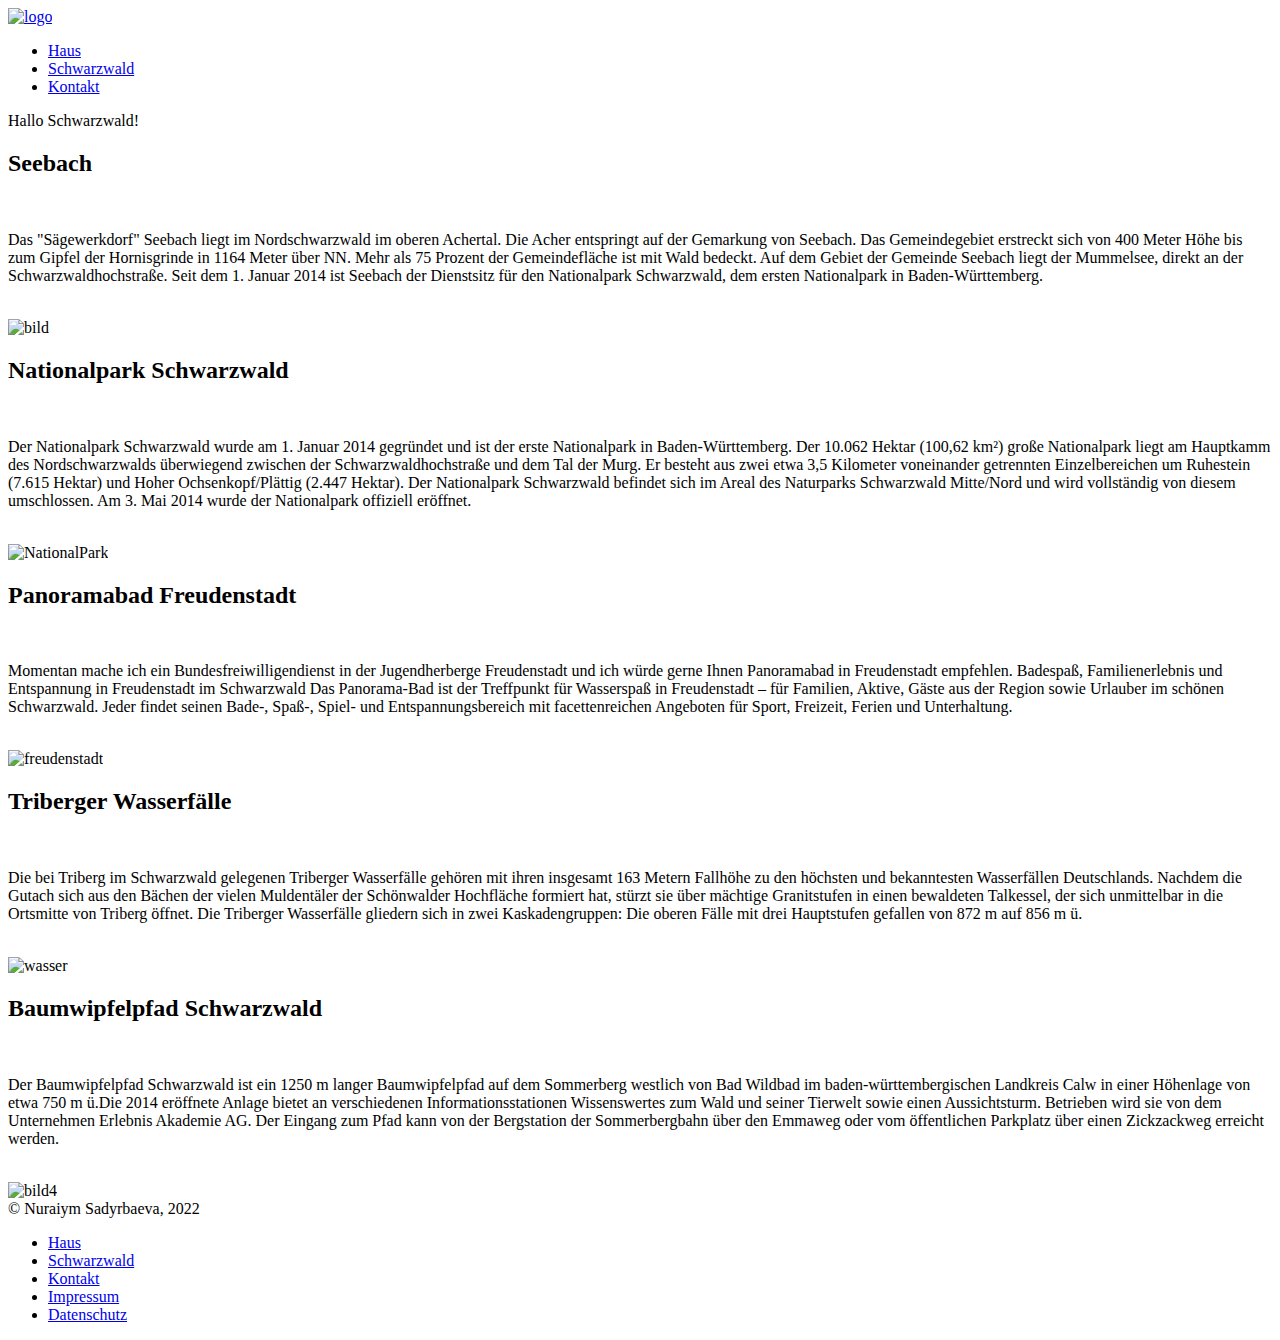
==== index-2.html @ f541fb29 "Create index-2.html" ====
<!DOCTYPE html>
<html lang="en">
  <head>
    <meta charset="UTF-8" />
    <meta http-equiv="X-UA-Compatible" content="IE=edge" />
    <meta name="viewport" content="width=device-width, initial-scale=1.0" />
    <title>Document</title>
    <link rel="stylesheet" href="style.css" />
  </head>
  <body>
    <header class="header">
      <div class="conteiner">
        <a href="index.html" class="header-logo">
          <img src="images/logo-1.png" alt="logo"
        /></a>
        <br />
        <nav class="header_menu">
          <ul class="menu_list">
            <li class="menu_item">
              <a href="index.html" class="menu_link" target="blank">Haus</a>
            </li>
            <li class="menu_item">
              <a href="index-2.html" class="menu_link" target="blank">Schwarzwald</a>
            </li>
            <li class="menu_item">
              <a href="mailto:nuraiym.sadyrbaeva@gmail.com" class="menu_link" target="blank">Kontakt</a>
            </li>
          </ul>
        </nav>
      </div>
    </header>
    <div class="title">Hallo Schwarzwald!</div>

    <div class="Seebach">
      <h2 id="second-title">Seebach</h2>
      <br />
      <p>
        Das "Sägewerkdorf" Seebach liegt im Nordschwarzwald im oberen Achertal.
        Die Acher entspringt auf der Gemarkung von Seebach. Das Gemeindegebiet
        erstreckt sich von 400 Meter Höhe bis zum Gipfel der Hornisgrinde in
        1164 Meter über NN. Mehr als 75 Prozent der Gemeindefläche ist mit Wald
        bedeckt. Auf dem Gebiet der Gemeinde Seebach liegt der Mummelsee, direkt
        an der Schwarzwaldhochstraße. Seit dem 1. Januar 2014 ist Seebach der
        Dienstsitz für den Nationalpark Schwarzwald, dem ersten Nationalpark in
        Baden-Württemberg.
      </p>
      <br />
      <img src="images/Seebach.png" alt="bild" />
      <span> </span>
    </div>
    <div class="NationalPark">
      <h2 id="second-title">Nationalpark Schwarzwald</h2>
      <br />
      <p>
        Der Nationalpark Schwarzwald wurde am 1. Januar 2014 gegründet und ist
        der erste Nationalpark in Baden-Württemberg. Der 10.062 Hektar (100,62
        km²) große Nationalpark liegt am Hauptkamm des Nordschwarzwalds
        überwiegend zwischen der Schwarzwaldhochstraße und dem Tal der Murg. Er
        besteht aus zwei etwa 3,5 Kilometer voneinander getrennten
        Einzelbereichen um Ruhestein (7.615 Hektar) und Hoher Ochsenkopf/Plättig
        (2.447 Hektar). Der Nationalpark Schwarzwald befindet sich im Areal des
        Naturparks Schwarzwald Mitte/Nord und wird vollständig von diesem
        umschlossen. Am 3. Mai 2014 wurde der Nationalpark offiziell eröffnet.
      </p>
      <br />
      <img src="images/Group.png" alt="NationalPark" />
    </div>
    <section>
      <h2 id="second-title">Panoramabad Freudenstadt</h2>
      <br />
      <div>
        <p>
          <span class="panoramabad"
            >Momentan mache ich ein Bundesfreiwilligendienst in der
            Jugendherberge Freudenstadt und ich würde gerne Ihnen Panoramabad in
            Freudenstadt empfehlen.</span
          >
          Badespaß, Familienerlebnis und Entspannung in Freudenstadt im
          Schwarzwald Das Panorama-Bad ist der Treffpunkt für Wasserspaß in
          Freudenstadt – für Familien, Aktive, Gäste aus der Region sowie
          Urlauber im schönen Schwarzwald. Jeder findet seinen Bade-, Spaß-,
          Spiel- und Entspannungsbereich mit facettenreichen Angeboten für
          Sport, Freizeit, Ferien und Unterhaltung.
        </p>
        <br />
        <img src="images/Group-3.png" alt="freudenstadt" />
      </div>
    </section>
    <section>
      <h2 id="second-title">Triberger Wasserfälle</h2>
      <br />
      <p>
        Die bei Triberg im Schwarzwald gelegenen Triberger Wasserfälle gehören
        mit ihren insgesamt 163 Metern Fallhöhe zu den höchsten und bekanntesten
        Wasserfällen Deutschlands. Nachdem die Gutach sich aus den Bächen der
        vielen Muldentäler der Schönwalder Hochfläche formiert hat, stürzt sie
        über mächtige Granitstufen in einen bewaldeten Talkessel, der sich
        unmittelbar in die Ortsmitte von Triberg öffnet. Die Triberger
        Wasserfälle gliedern sich in zwei Kaskadengruppen: Die oberen Fälle mit
        drei Hauptstufen gefallen von 872 m auf 856 m ü.
      </p>
      <br />
      <div class="Wasserfälle">
        <img src="images/wasserfalle.png" alt="wasser" />
      </div>
    </section>
    <section>
      <h2 id="second-title">Baumwipfelpfad Schwarzwald</h2>
      <br />
      <p>
        Der Baumwipfelpfad Schwarzwald ist ein 1250 m langer Baumwipfelpfad auf
        dem Sommerberg westlich von Bad Wildbad im baden-württembergischen
        Landkreis Calw in einer Höhenlage von etwa 750 m ü.Die 2014 eröffnete
        Anlage bietet an verschiedenen Informationsstationen Wissenswertes zum
        Wald und seiner Tierwelt sowie einen Aussichtsturm. Betrieben wird sie
        von dem Unternehmen Erlebnis Akademie AG. Der Eingang zum Pfad kann von
        der Bergstation der Sommerbergbahn über den Emmaweg oder vom
        öffentlichen Parkplatz über einen Zickzackweg erreicht werden.
      </p>
      <br />
      <img src="images/Group-2.png" alt="bild4">
      <br>
      <span>&#169; Nuraiym Sadyrbaeva, 2022 </span>
      <footer class="footer">
        <div class="container footer-inner">
          <nav class="footer-nav">
            <ul class="footer-menu">
              <li class="footer-menu-item">
                <a class="footer-menu-link" href="index.html" target="blank">Haus</a>
              </li>
              <li class="footer-menu-item">
                <a class="footer-menu-link" href="index-2.html" target="blank">Schwarzwald</a>
              </li>
              <li class="footer-menu-item">
                <a
                  class="footer-menu-link"
                  href="mailto:nuraiym.sadyrbaeva@gmail.com"
                  >Kontakt</a
                >
              </li>
  
              <li class="footer-menu-item">
                <a class="footer-menu-link" href="#">Impressum</a>
              </li>
              <li class="footer-menu-item">
                <a class="footer-menu-link" href="#">Datenschutz</a>
              </li>
            </ul>
          </nav>
        </div>
      </footer>
  </body>
</html>
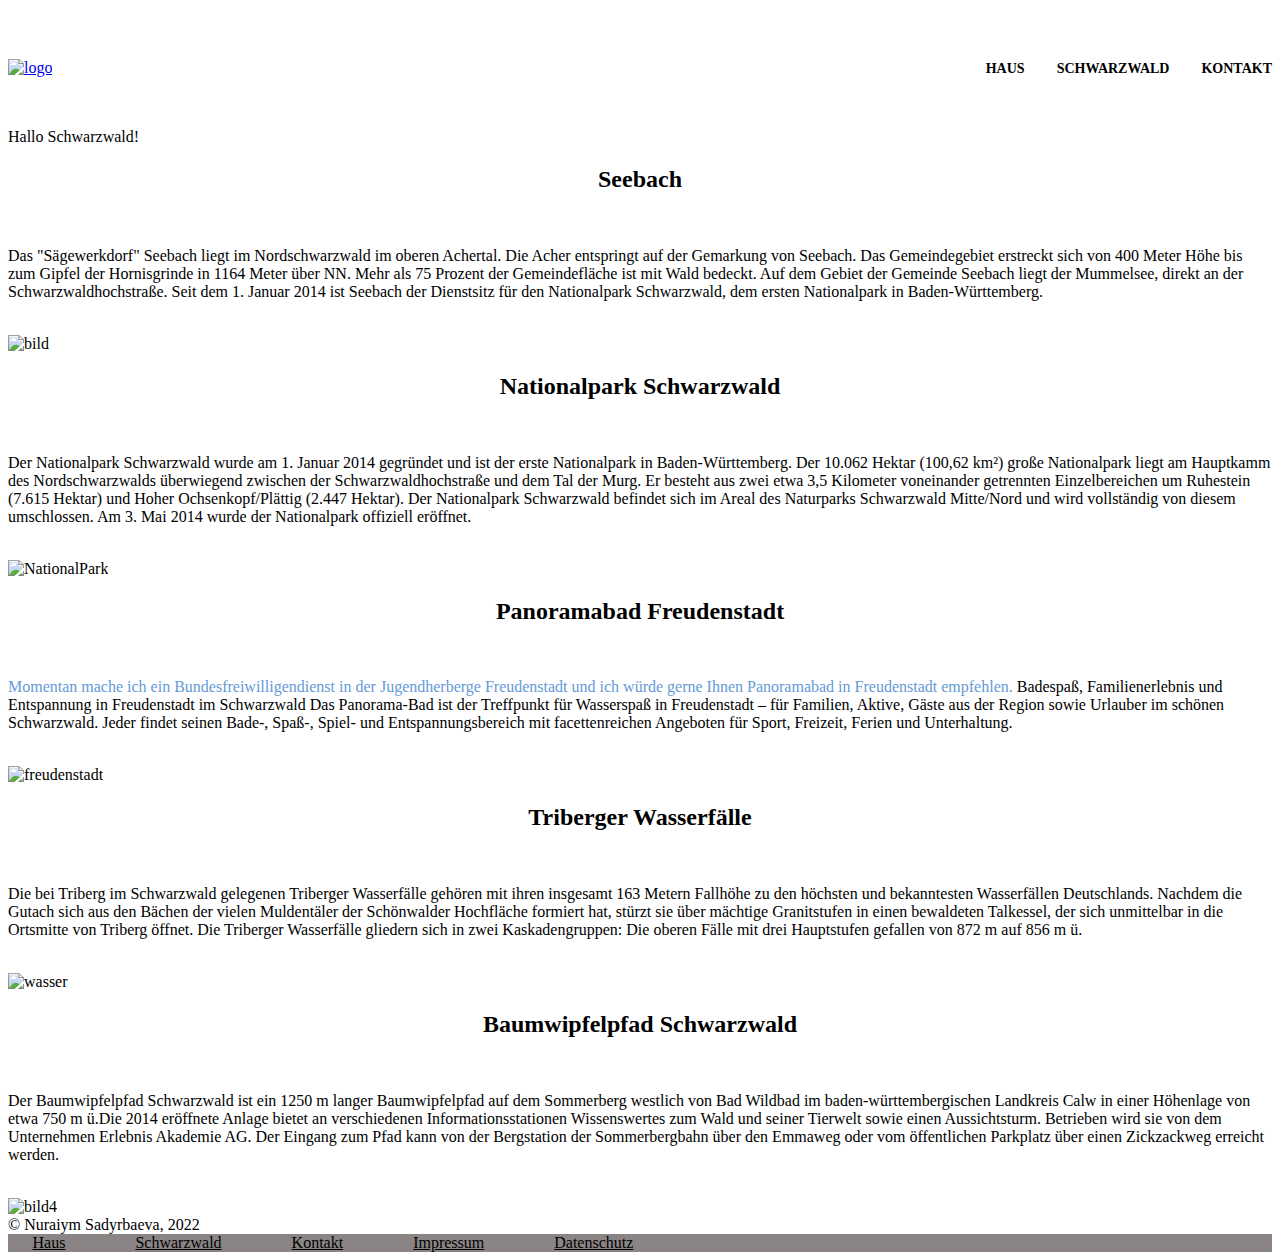
==== commit 27c0ad8b: "Update index-2.html" ====
--- a/index-2.html
+++ b/index-2.html
@@ -5,7 +5,7 @@
     <meta http-equiv="X-UA-Compatible" content="IE=edge" />
     <meta name="viewport" content="width=device-width, initial-scale=1.0" />
     <title>Document</title>
-    <link rel="stylesheet" href="style.css" />
+    <link rel="stylesheet" href="css/style.css" />
   </head>
   <body>
     <header class="header">
--- a/css/style.css
+++ b/css/style.css
@@ -0,0 +1,100 @@
+* {
+  box-sizing: border-box;
+}
+
+.container {
+  max-width: 1245px;
+  margin: 0px auto;
+  padding: 0 15px;
+}
+.header {
+  padding: 35px 0;
+}
+.conteiner {
+  display: flex;
+  justify-content: space-between;
+  align-items: center;
+}
+.menu_list {
+  list-style: none;
+  display: flex;
+  align-items: center;
+  gap: 32px;
+}
+.menu_link:hover {
+  background: linear-gradient(99.05deg, #bc3cd8 0.07%, #c54b8c 106.32%);
+  -webkit-background-clip: text;
+  -webkit-text-fill-color: transparent;
+  background-clip: text;
+}
+.menu_link {
+  font-weight: 600;
+  font-size: 14px;
+  text-transform: uppercase;
+  color: #000000;
+  text-decoration: none;
+  position: relative;
+}
+.menu_link::before {
+  content: "";
+  width: 9px;
+  height: 5px;
+  border-radius: 10px;
+  background-color: #fff;
+  position: absolute;
+  left: 50px;
+  bottom: -8px;
+  transform: translateX(-50%);
+  opacity: 0;
+  visibility: hidden;
+}
+.wanderung {
+  text-align: center;
+}
+.tourismus {
+  text-align: center;
+}
+body {
+  background-color: #ffffff;
+  color: rgb(0, 0, 0);
+}
+.bild {
+  text-align: center;
+}
+#my-tools {
+  text-align: center;
+}
+#second-title {
+  text-align: center;
+}
+.panoramabad {
+  color: #649ad8;
+}
+.wanderwege {
+  background-color: #a9b7e4;
+}
+footer {
+  background-color: #8a8485;
+  color: #fff;
+}
+.footer-inner {
+  display: flex;
+  justify-content: space-between;
+}
+
+.footer-menu {
+  display: flex;
+  gap: 70px;
+  margin: 0;
+  padding: 0;
+  list-style: none;
+}
+.footer-menu-link {
+  color: #000000;
+}
+.footer-menu-link:hover {
+  background: linear-gradient(99.05deg, #bc3cd8 0.07%, #c54b8c 106.32%);
+  -webkit-background-clip: text;
+  -webkit-text-fill-color: transparent;
+  background-clip: text;
+}
